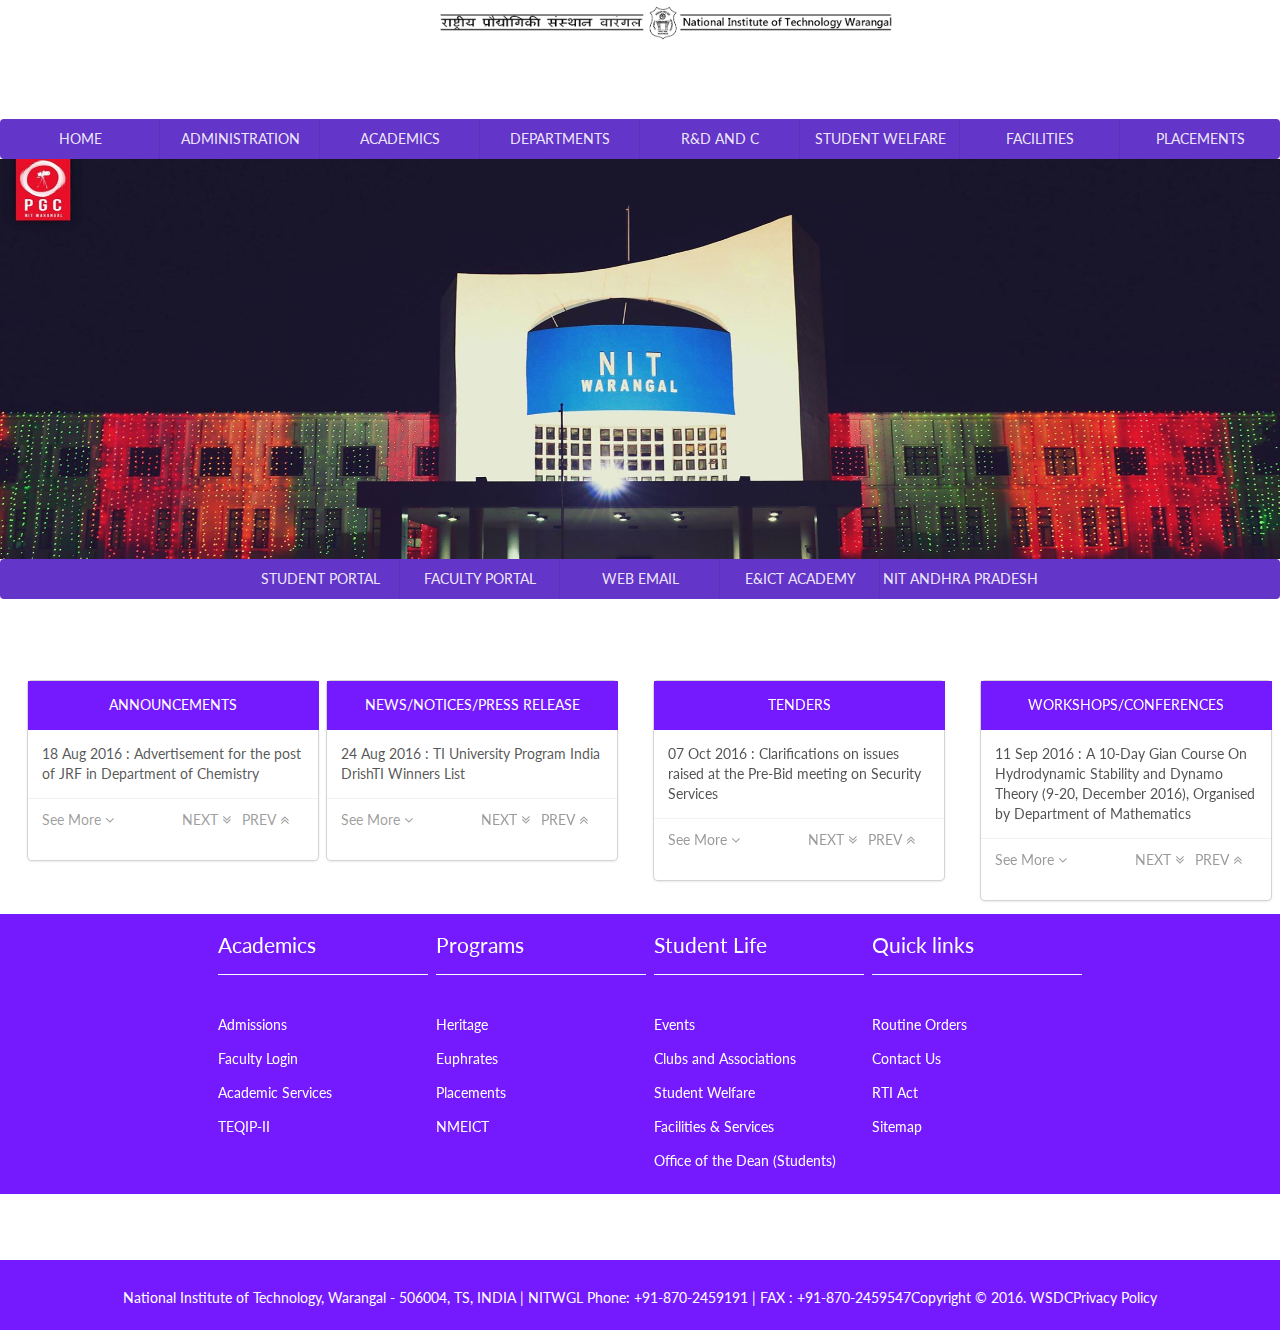
==== index.html @ 600051e4 "Save my work" ====
<html>
<head>
  <meta charset="utf-8">
    <meta http-equiv="X-UA-Compatible" content="IE=edge">
    <title>WSDC</title>
    <meta name="description" content="">
    <meta name="viewport" content="width=device-width, initial-scale=1">
    <meta content='width=device-width, initial-scale=1.0, maximum-scale=.0, user-scalable=no' name='viewport' />
    <meta name="robots" content="all,follow">
  <link rel="stylesheet" type="text/css" href="semantic/semantic.min.css">
<script src="semantic/semantic.min.js"></script>
<link rel="stylesheet" type="text/css" href="index.css"/>
<title>
</title></head>
<body onload="startTime();">





<div class="ui equal width grid">
  <div class="column"></div>
  <div class="column">  
      <img src="nitwlogo.png" height="45em">
    </div><div class="column"></div>
  </div><br><br><br>
  
  <div class="ui inverted violet eight item menu ">
  <a class="item">HOME</a>
  <a class="item">ADMINISTRATION</a>
  <a class="item">ACADEMICS</a>
  <a class="item">DEPARTMENTS</a>
  <a class="item">R&D AND C</a>
  <a class="item">STUDENT WELFARE</a>
  <a class="item">FACILITIES</a>
  <a class="item">PLACEMENTS</a></div></div>
  </div>
  <div class="ui grid">
    <div class="sixteen wide column">
      <img height="400em" width="100%" class="bigimg" id="img1"><script>
var imgArray = new Array("landing0.jpg","IMG_6300.JPG","DSC2235.JPG");
var imgCount = 0;
function startTime() {
    if(imgCount == imgArray.length) {
        imgCount = 0;
    }
    document.getElementById("img1").src = imgArray[imgCount];
    imgCount++;
    setTimeout("startTime()", 5000);
}
</script></div></div>
      <div class="ui inverted violet eight item menu twomenu">
  <a class="item">STUDENT PORTAL</a>
  <a class="item">FACULTY PORTAL</a>
  <a class="item">WEB EMAIL</a>
  <a class="item">E&ICT ACADEMY</a>
  <a class="item">NIT ANDHRA PRADESH</a>
  </div></div>
  </div>
  <br><br>
  <div class="ui equal width grid">

    <div class="column">
      <div class="ui card firstcol">
  
  <div class="content">
    <div class="headnews"><center class="headtext">ANNOUNCEMENTS</center></div>
    <div class="description">
      18 Aug 2016 : Advertisement for the post of JRF in Department of Chemistry
    </div>
  </div>
  <div class="extra content">

    <a>See More<i class="angle down icon"></i></a>
    <div class="indent"><a href="#">NEXT<i class="angle double down icon"></i></a> <a href="#"> PREV<i class="angle double up icon"></i></a></div>
  </div>
</div></div>
<div class="column">
  <div class="ui card">
  
  <div class="content">
    <div class="headnews"><center class="headtext">NEWS/NOTICES/PRESS RELEASE</center></div>
    <div class="description">
      24 Aug 2016 : TI University Program India DrishTI Winners List
    </div>
  </div>
  <div class="extra content">
    <a>See More<i class="angle down icon"></i></a>
    <div class="indent"><a href="#">NEXT<i class="angle double down icon"></i></a> <a href="#"> PREV<i class="angle double up icon"></i></a></div>
  </div>
</div></div>
<div class="column">
      <div class="ui card">
  
  <div class="content">
    <div class="headnews"><center class="headtext">TENDERS</center></div>
    <div class="description">
      07 Oct 2016 : Clarifications on issues raised at the Pre-Bid meeting on Security Services
    </div>
  </div>
  <div class="extra content">
    <a>See More<i class="angle down icon"></i></a>
    <div class="indent"><a href="#">NEXT<i class="angle double down icon"></i></a> <a href="#"> PREV<i class="angle double up icon"></i></a></div>
  </div>
</div></div>
<div class="column">
      <div class="ui card lastcol">
  
  <div class="content">
   <div class="headnews"><center class="headtext">WORKSHOPS/CONFERENCES</center></div>
    <div class="description">
      11 Sep 2016 : A 10-Day Gian Course On Hydrodynamic Stability and Dynamo Theory (9-20, December 2016), Organised by Department of Mathematics
    </div>
  </div>
  <div class="extra content">
    <a>See More<i class="angle down icon"></i></a>
    <div class="indent"><a href="#">NEXT<i class="angle double down icon"></i></a> <a href="#"> PREV<i class="angle double up icon"></i></a></div>
  </div>
</div></div>
<br><br><br><br><br><br><br><br><br><br><br>
<div class="morelinks">
<div class="ui vertically divided grid">
<div class="six column row">
    <div class="column"></div>



      <div class="column"><div class="morelinkshead">Academics</div>
      <br><br>
      <div id="horiline"></div>
      <br><br>
      <p><a href="#">Admissions</a></color></p>
      <p><a href="#">Faculty Login</a></p>
      <p><a href="#">Academic Services</a></p>
      <p><a href="#">TEQIP-II</a></p>
      </div>




    
      <div class="column"><div class="morelinkshead">Programs</div><br><br>
      <div id="horiline"></div>
      <br><br>
      <p><a href="#">Heritage</a></color></p>
      <p><a href="#">Euphrates
</a></p>
      <p><a href="#">Placements</a></p>
      <p><a href="#">NMEICT
</a></p>
    </div>
    

    
      <div class="column"><div class="morelinkshead">Student Life</div><br><br>
      <div id="horiline"></div>
      <br><br>
      <p><a href="#">Events</a></color></p>
      <p><a href="#">Clubs and Associations
      </a></p>
      <p><a href="#">Student Welfare</a></p>
      <p><a href="#">Facilities & Services
      </a></p>
      <p><a href="#">Office of the Dean (Students)
      </a></p>
    </div>
    
      <div class="column"><div class="morelinkshead">Quick links</div><br><br>
      <div id="horiline"></div>
      <br><br>
      <p><a href="#">Routine Orders</a></color></p>
      <p><a href="#">Contact Us
      </a></p>
      <p><a href="#">RTI Act</a></p>
      <p><a href="#">Sitemap
      </a></p>
      
    </div>
    
    <div class="column"></div>
  </div></div>
</div></div><br><br><br><br>
<div class="foot"><center class="foottext">National Institute of Technology, Warangal - 506004, TS, INDIA | NITWGL Phone: +91-870-2459191 | FAX : +91-870-2459547Copyright © 2016. WSDCPrivacy Policy</center></div>












</body>
</html>
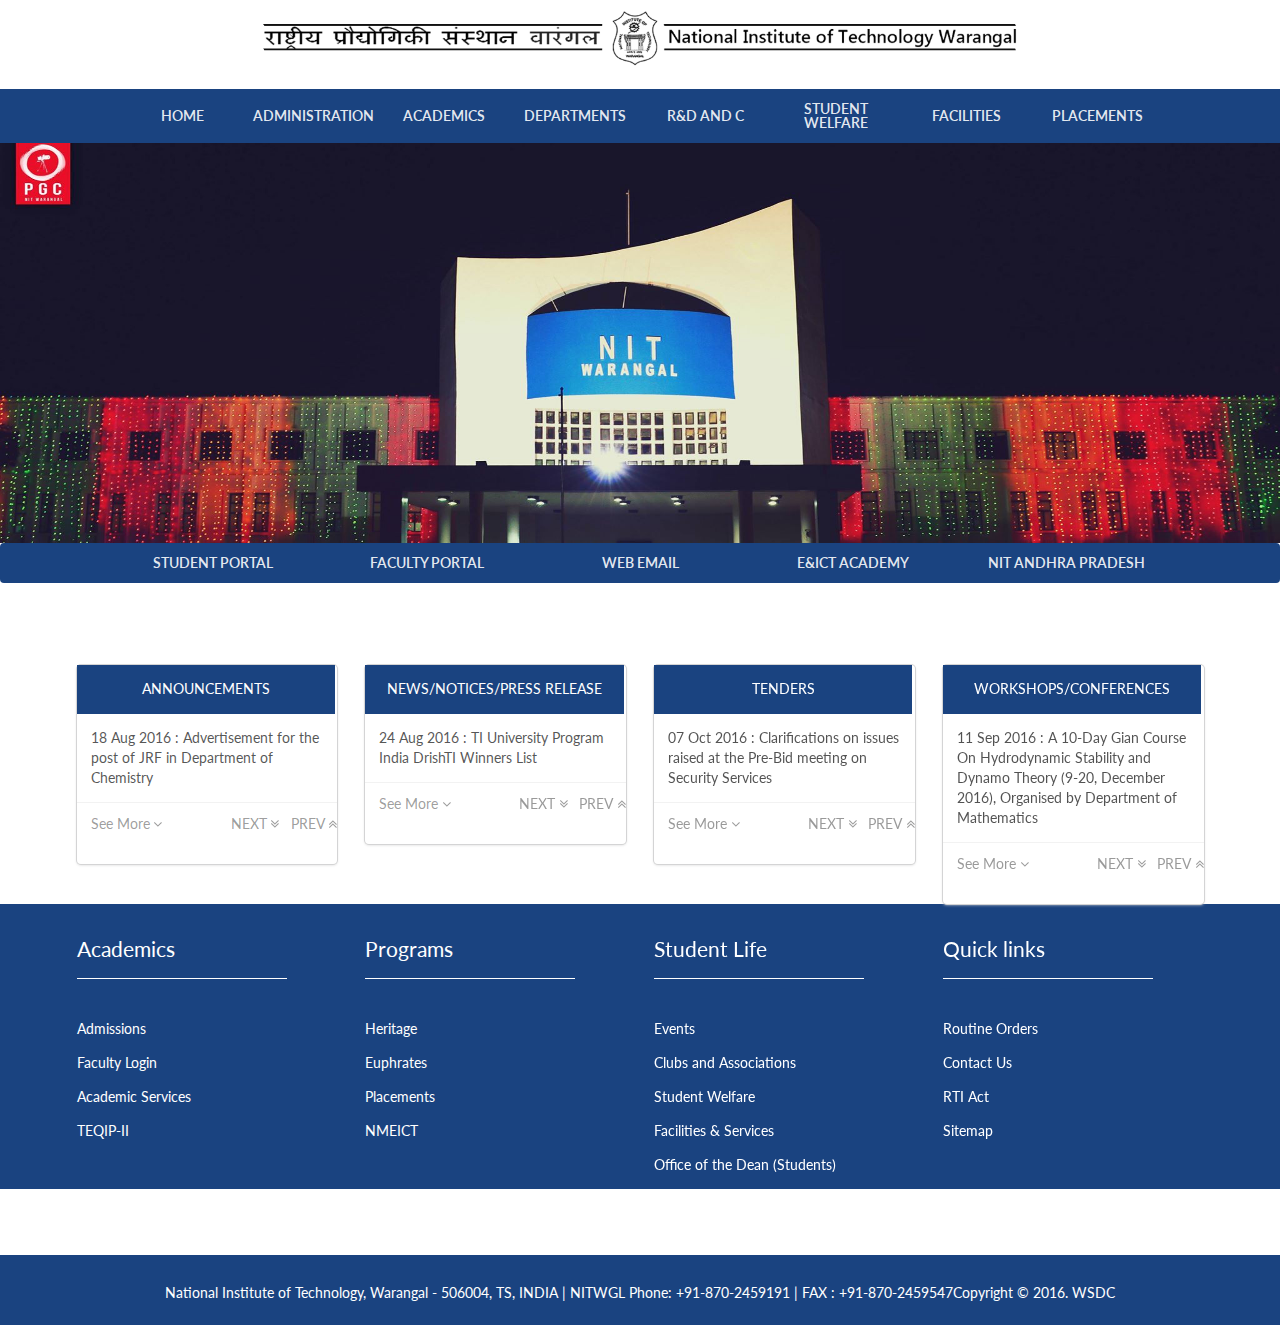
==== commit d4f3c710: "Multiple fixes" ====
--- a/index.html
+++ b/index.html
@@ -1,191 +1,369 @@
 <html>
+
 <head>
-  <meta charset="utf-8">
     <meta http-equiv="X-UA-Compatible" content="IE=edge">
     <title>WSDC</title>
-    <meta name="description" content="">
+
     <meta name="viewport" content="width=device-width, initial-scale=1">
-    <meta content='width=device-width, initial-scale=1.0, maximum-scale=.0, user-scalable=no' name='viewport' />
-    <meta name="robots" content="all,follow">
-  <link rel="stylesheet" type="text/css" href="semantic/semantic.min.css">
-<script src="semantic/semantic.min.js"></script>
-<link rel="stylesheet" type="text/css" href="index.css"/>
-<title>
-</title></head>
+
+    <link rel="stylesheet" type="text/css" href="semantic/semantic.css">
+    <script src="https://code.jquery.com/jquery-3.1.1.min.js" integrity="sha256-hVVnYaiADRTO2PzUGmuLJr8BLUSjGIZsDYGmIJLv2b8=" crossorigin="anonymous"></script>
+    <script src="semantic/semantic.min.js"></script>
+
+    <link rel="stylesheet" type="text/css" href="index.css" />
+    <title>
+    </title>
+</head>
+
 <body onload="startTime();">
 
 
 
 
 
-<div class="ui equal width grid">
-  <div class="column"></div>
-  <div class="column">  
-      <img src="nitwlogo.png" height="45em">
-    </div><div class="column"></div>
-  </div><br><br><br>
-  
-  <div class="ui inverted violet eight item menu ">
-  <a class="item">HOME</a>
-  <a class="item">ADMINISTRATION</a>
-  <a class="item">ACADEMICS</a>
-  <a class="item">DEPARTMENTS</a>
-  <a class="item">R&D AND C</a>
-  <a class="item">STUDENT WELFARE</a>
-  <a class="item">FACILITIES</a>
-  <a class="item">PLACEMENTS</a></div></div>
-  </div>
-  <div class="ui grid">
-    <div class="sixteen wide column">
-      <img height="400em" width="100%" class="bigimg" id="img1"><script>
-var imgArray = new Array("landing0.jpg","IMG_6300.JPG","DSC2235.JPG");
-var imgCount = 0;
-function startTime() {
-    if(imgCount == imgArray.length) {
-        imgCount = 0;
-    }
-    document.getElementById("img1").src = imgArray[imgCount];
-    imgCount++;
-    setTimeout("startTime()", 5000);
-}
-</script></div></div>
-      <div class="ui inverted violet eight item menu twomenu">
-  <a class="item">STUDENT PORTAL</a>
-  <a class="item">FACULTY PORTAL</a>
-  <a class="item">WEB EMAIL</a>
-  <a class="item">E&ICT ACADEMY</a>
-  <a class="item">NIT ANDHRA PRADESH</a>
-  </div></div>
-  </div>
-  <br><br>
-  <div class="ui equal width grid">
-
-    <div class="column">
-      <div class="ui card firstcol">
-  
-  <div class="content">
-    <div class="headnews"><center class="headtext">ANNOUNCEMENTS</center></div>
-    <div class="description">
-      18 Aug 2016 : Advertisement for the post of JRF in Department of Chemistry
-    </div>
-  </div>
-  <div class="extra content">
-
-    <a>See More<i class="angle down icon"></i></a>
-    <div class="indent"><a href="#">NEXT<i class="angle double down icon"></i></a> <a href="#"> PREV<i class="angle double up icon"></i></a></div>
-  </div>
-</div></div>
-<div class="column">
-  <div class="ui card">
-  
-  <div class="content">
-    <div class="headnews"><center class="headtext">NEWS/NOTICES/PRESS RELEASE</center></div>
-    <div class="description">
-      24 Aug 2016 : TI University Program India DrishTI Winners List
-    </div>
-  </div>
-  <div class="extra content">
-    <a>See More<i class="angle down icon"></i></a>
-    <div class="indent"><a href="#">NEXT<i class="angle double down icon"></i></a> <a href="#"> PREV<i class="angle double up icon"></i></a></div>
-  </div>
-</div></div>
-<div class="column">
-      <div class="ui card">
-  
-  <div class="content">
-    <div class="headnews"><center class="headtext">TENDERS</center></div>
-    <div class="description">
-      07 Oct 2016 : Clarifications on issues raised at the Pre-Bid meeting on Security Services
-    </div>
-  </div>
-  <div class="extra content">
-    <a>See More<i class="angle down icon"></i></a>
-    <div class="indent"><a href="#">NEXT<i class="angle double down icon"></i></a> <a href="#"> PREV<i class="angle double up icon"></i></a></div>
-  </div>
-</div></div>
-<div class="column">
-      <div class="ui card lastcol">
-  
-  <div class="content">
-   <div class="headnews"><center class="headtext">WORKSHOPS/CONFERENCES</center></div>
-    <div class="description">
-      11 Sep 2016 : A 10-Day Gian Course On Hydrodynamic Stability and Dynamo Theory (9-20, December 2016), Organised by Department of Mathematics
-    </div>
-  </div>
-  <div class="extra content">
-    <a>See More<i class="angle down icon"></i></a>
-    <div class="indent"><a href="#">NEXT<i class="angle double down icon"></i></a> <a href="#"> PREV<i class="angle double up icon"></i></a></div>
-  </div>
-</div></div>
-<br><br><br><br><br><br><br><br><br><br><br>
-<div class="morelinks">
-<div class="ui vertically divided grid">
-<div class="six column row">
-    <div class="column"></div>
-
-
-
-      <div class="column"><div class="morelinkshead">Academics</div>
-      <br><br>
-      <div id="horiline"></div>
-      <br><br>
-      <p><a href="#">Admissions</a></color></p>
-      <p><a href="#">Faculty Login</a></p>
-      <p><a href="#">Academic Services</a></p>
-      <p><a href="#">TEQIP-II</a></p>
-      </div>
-
-
-
-
-    
-      <div class="column"><div class="morelinkshead">Programs</div><br><br>
-      <div id="horiline"></div>
-      <br><br>
-      <p><a href="#">Heritage</a></color></p>
-      <p><a href="#">Euphrates
+    <div class="ui equal width grid stackable">
+        <div class="column centered" style="margin-bottom: 0px">
+            <img src="nitwlogo.png" width="80%" height="auto" style="padding-left: 20%">
+        </div>
+
+        <div class="ui inverted      ten item menu stackable borderless" style="margin-top: 0px; background-color: #1a4380">
+            <div class="item simple ui dropdown">
+                <div class="uppercase">Home</div>
+                <div class="menu">
+                    <div class="item">About Us</div>
+                    <div class="item">FAQ</div>
+                    <div class="item">Gallery</div>
+                    <div class="item">History</div>
+                    <div class="item">Mission</div>
+                    <div class="item">Vision</div>
+                    <div class="item">Visiting NITW</div>
+                </div>
+            </div>
+            <div class="item simple ui dropdown">
+                <div class="uppercase">Administration</div>
+                <div class="menu">
+                    <!--
+                    <div class="item">New</div>
+                    <div class="item">
+                    </div>
+-->
+                    <div class="item">Administrative Officers</div>
+                    <div class="item">Board of Governers</div>
+                    <div class="item">Building And Works Committee</div>
+                    <div class="item">Chairman</div>
+                    <div class="item">Chief Vigilance Officer</div>
+                    <div class="item">Director</div>
+                    <div class="item">Emergency Contact Numbers</div>
+                    <div class="item">Finance Committee</div>
+                    <div class="item">Institute Annual Report</div>
+                    <div class="item">Memorandum of Association</div>
+                    <div class="item">Memorandum of Understanding</div>
+                    <div class="item">NIT Council</div>
+                    <div class="item">Organization Chart</div>
+                    <div class="item">Right To Information</div>
+                    <div class="item">Senate</div>
+                    <div class="item">Statutory Policies</div>
+
+                </div>
+            </div>
+            <div class="item simple ui dropdown">
+                <div class="uppercase">Academics</div>
+                <div class="menu">
+                    <div class="item">Academic Calendar</div>
+                    <div class="item">Academic Section</div>
+                    <div class="item">Admissions</div>
+                    <div class="item">Centres</div>
+                    <div class="item">Computer Centre</div>
+                    <div class="item">Medals, Awards and Scholarships</div>
+                    <div class="item">Rules and Regulations</div>
+                    <div class="item">Schemes and Syllabus</div>
+                    <div class="item">TEQIP</div>
+                    <div class="item">Transcripts</div>
+                </div>
+            </div>
+            <div class="item simple ui dropdown">
+                <div class="uppercase">Departments</div>
+                <div class="menu">
+                    <div class="item">Biotechnology</div>
+                    <div class="item">Chemical Engineering</div>
+                    <div class="item">Chemistry</div>
+                    <div class="item">Civil Engineering</div>
+                    <div class="item">Computer Science And Engineering</div>
+                    <div class="item">Electrical Engineering</div>
+                    <div class="item">Electronics & communication Engineering</div>
+                    <div class="item">Humanities & Social Science</div>
+                    <div class="item">Mathematics</div>
+                    <div class="item">Mechanical Engineering</div>
+                    <div class="item">Metallurgical & Material Engineering</div>
+                    <div class="item">Physical Education</div>
+                    <div class="item">Physics</div>
+                    <div class="item">School of Management</div>
+                </div>
+            </div>
+            <div class="item simple ui dropdown">
+                <div class="uppercase">R&amp;D and C</div>
+                <div class="menu">
+                    <div class="item">Areas Of Research</div>
+                    <div class="item">Department wise Research Funds</div>
+                    <div class="item">Departments in Research</div>
+                    <div class="item">Research (Ph.D.) Scholars</div>
+                    <div class="item">Research Advisory Committee members</div>
+                    <div class="item">Research and Consultancy Officials</div>
+                    <div class="item">Research Centers</div>
+                    <div class="item">Research Presentations</div>
+                    <div class="item">Research Projects</div>
+                    <div class="item">Research Publications</div>
+                    <div class="item">Total Research Funds</div>
+                </div>
+            </div>
+
+            <div class="item simple ui dropdown">
+                <div class="uppercase">Student Welfare</div>
+                <div class="menu">
+                    <div class="item">Association</div>
+                    <div class="item">Club</div>
+                    <div class="item">Foreign Students Association</div>
+                    <div class="item">IEEE</div>
+                    <div class="item">NCC & NSS</div>
+                    <div class="item">SC/ST Cell</div>
+                    <div class="item">Special Cells</div>
+                    <div class="item">Sports</div>
+                    <div class="item">Springspree</div>
+                    <div class="item">Student Council</div>
+                    <div class="item">Students Corner</div>
+                    <div class="item">Technozion</div>
+                </div>
+            </div>
+            <div class="item simple ui dropdown">
+                <div class="uppercase">Facilities</div>
+                <div class="menu">
+                    <div class="item">Bank &amp; ATM</div>
+                    <div class="item">Conference Halls</div>
+                    <div class="item">Hostels</div>
+                    <div class="item">Innovation Center</div>
+                    <div class="item">Library</div>
+                    <div class="item">Medical</div>
+                    <div class="item">Motor Transport Section</div>
+                    <div class="item">NIT Canteen</div>
+                    <div class="item">Post Office</div>
+                    <div class="item">Shopping Complex</div>
+                    <div class="item">Sport Facilities</div>
+                </div>
+            </div>
+            <div class="item simple ui dropdown">
+                <div class="uppercase">Placements</div>
+                <div class="menu">
+                </div>
+            </div>
+        </div>
+    </div>
+    <div class="ui grid">
+        <div class="sixteen wide column">
+            <img height="auto" width="100%" class="bigimg" id="img1" style="max-height: 400px">
+
+        </div>
+    </div>
+    <div class="ui inverted six item menu twomenu stackable borderless" style="background-color: #1a4380">
+        <a class="item">Student Portal</a>
+        <a class="item">Faculty Portal</a>
+        <a class="item">Web Email</a>
+        <a class="item">E&amp;ICT   Academy</a>
+        <a class="item">NIT Andhra Pradesh</a>
+    </div>
+    <br>
+    <br>
+    <div class="ui equal width grid stackable container">
+
+        <div class="column centered">
+            <div class="ui card">
+
+                <div class="content">
+                    <div class="headnews yolocolour">
+                        <center class="headtext">ANNOUNCEMENTS</center>
+                    </div>
+                    <div class="description">
+                        18 Aug 2016 : Advertisement for the post of JRF in Department of Chemistry
+                    </div>
+                </div>
+                <div class="extra content">
+
+                    <a>See More<i class="angle down icon"></i></a>
+                    <div class="indent"><a href="#">NEXT<i class="angle double down icon"></i></a> <a href="#"> PREV<i class="angle double up icon"></i></a></div>
+                </div>
+            </div>
+        </div>
+        <div class="column">
+            <div class="ui card">
+
+                <div class="content">
+                    <div class="headnews yolocolour">
+                        <center class="headtext">NEWS/NOTICES/PRESS RELEASE</center>
+                    </div>
+                    <div class="description">
+                        24 Aug 2016 : TI University Program India DrishTI Winners List
+                    </div>
+                </div>
+                <div class="extra content">
+                    <a>See More<i class="angle down icon"></i></a>
+                    <div class="indent"><a href="#">NEXT<i class="angle double down icon"></i></a> <a href="#"> PREV<i class="angle double up icon"></i></a></div>
+                </div>
+            </div>
+        </div>
+        <div class="column">
+            <div class="ui card">
+
+                <div class="content">
+                    <div class="headnews yolocolour">
+                        <center class="headtext">TENDERS</center>
+                    </div>
+                    <div class="description">
+                        07 Oct 2016 : Clarifications on issues raised at the Pre-Bid meeting on Security Services
+                    </div>
+                </div>
+                <div class="extra content">
+                    <a>See More<i class="angle down icon"></i></a>
+                    <div class="indent"><a href="#">NEXT<i class="angle double down icon"></i></a> <a href="#"> PREV<i class="angle double up icon"></i></a></div>
+                </div>
+            </div>
+        </div>
+        <div class="column">
+            <div class="ui card lastcol">
+
+                <div class="content">
+                    <div class="headnews yolocolour">
+                        <center class="headtext">WORKSHOPS/CONFERENCES</center>
+                    </div>
+                    <div class="description">
+                        11 Sep 2016 : A 10-Day Gian Course On Hydrodynamic Stability and Dynamo Theory (9-20, December 2016), Organised by Department of Mathematics
+                    </div>
+                </div>
+                <div class="extra content">
+                    <a>See More<i class="angle down icon"></i></a>
+                    <div class="indent"><a href="#">NEXT<i class="angle double down icon"></i></a> <a href="#"> PREV<i class="angle double up icon"></i></a></div>
+                </div>
+            </div>
+        </div>
+        <br>
+        <br>
+        <br>
+        <br>
+        <br>
+        <br>
+        <br>
+        <br>
+        <br>
+        <br>
+        <br>
+    </div>
+
+    <div class="yolocolour morelinks">
+        <div class="ui four column grid stackable container">
+
+            <!--                    <div class="column"></div>-->
+
+
+
+            <div class="column padLeft">
+                <div class="morelinkshead">Academics</div>
+                <br>
+                <br>
+                <div id="horiline"></div>
+                <br>
+                <br>
+                <p><a href="#">Admissions</a>
+                </p>
+                <p><a href="#">Faculty Login</a></p>
+                <p><a href="#">Academic Services</a></p>
+                <p><a href="#">TEQIP-II</a></p>
+            </div>
+
+
+
+
+
+            <div class="column padLeft">
+                <div class="morelinkshead">Programs</div>
+                <br>
+                <br>
+                <div id="horiline"></div>
+                <br>
+                <br>
+                <p><a href="#">Heritage</a>
+                </p>
+                <p><a href="#">Euphrates
 </a></p>
-      <p><a href="#">Placements</a></p>
-      <p><a href="#">NMEICT
+                <p><a href="#">Placements</a></p>
+                <p><a href="#">NMEICT
 </a></p>
-    </div>
-    
-
-    
-      <div class="column"><div class="morelinkshead">Student Life</div><br><br>
-      <div id="horiline"></div>
-      <br><br>
-      <p><a href="#">Events</a></color></p>
-      <p><a href="#">Clubs and Associations
-      </a></p>
-      <p><a href="#">Student Welfare</a></p>
-      <p><a href="#">Facilities & Services
-      </a></p>
-      <p><a href="#">Office of the Dean (Students)
-      </a></p>
-    </div>
-    
-      <div class="column"><div class="morelinkshead">Quick links</div><br><br>
-      <div id="horiline"></div>
-      <br><br>
-      <p><a href="#">Routine Orders</a></color></p>
-      <p><a href="#">Contact Us
-      </a></p>
-      <p><a href="#">RTI Act</a></p>
-      <p><a href="#">Sitemap
-      </a></p>
-      
-    </div>
-    
-    <div class="column"></div>
-  </div></div>
-</div></div><br><br><br><br>
-<div class="foot"><center class="foottext">National Institute of Technology, Warangal - 506004, TS, INDIA | NITWGL Phone: +91-870-2459191 | FAX : +91-870-2459547Copyright © 2016. WSDCPrivacy Policy</center></div>
-
-
-
-
-
+            </div>
+
+
+
+            <div class="column padLeft">
+                <div class="morelinkshead">Student Life</div>
+                <br>
+                <br>
+                <div id="horiline"></div>
+                <br>
+                <br>
+                <p><a href="#">Events</a>
+                </p>
+                <p><a href="#">Clubs and Associations
+      </a></p>
+                <p><a href="#">Student Welfare</a></p>
+                <p><a href="#">Facilities & Services
+      </a></p>
+                <p><a href="#">Office of the Dean (Students)
+      </a></p>
+            </div>
+
+            <div class="column padLeft">
+                <div class="morelinkshead">Quick links</div>
+                <br>
+                <br>
+                <div id="horiline"></div>
+                <br>
+                <br>
+                <p><a href="#">Routine Orders</a>
+                </p>
+                <p><a href="#">Contact Us
+      </a></p>
+                <p><a href="#">RTI Act</a></p>
+                <p><a href="#">Sitemap
+      </a></p>
+
+            </div>
+
+            <!--                    <div class="column"></div>-->
+
+        </div>
+    </div>
+    <br>
+    <br>
+    <br>
+    <br>
+    <div class="foot yolocolour">
+        <center class="foottext">National Institute of Technology, Warangal - 506004, TS, INDIA | NITWGL Phone: +91-870-2459191 | FAX : +91-870-2459547Copyright © 2016. WSDC</center>
+    </div>
+
+
+
+    <script>
+        var imgArray = new Array("landing0.jpg", "IMG_6300.JPG", "DSC2235.JPG");
+        var imgCount = 0;
+
+        function startTime() {
+            if (imgCount == imgArray.length) {
+                imgCount = 0;
+            }
+            document.getElementById("img1").src = imgArray[imgCount];
+            imgCount++;
+            setTimeout("startTime()", 5000);
+        }
+
+        $('.ui.dropdown')
+            .dropdown();
+    </script>
 
 
 
@@ -194,5 +372,5 @@
 
 
 </body>
-</html>
- +
+</html>